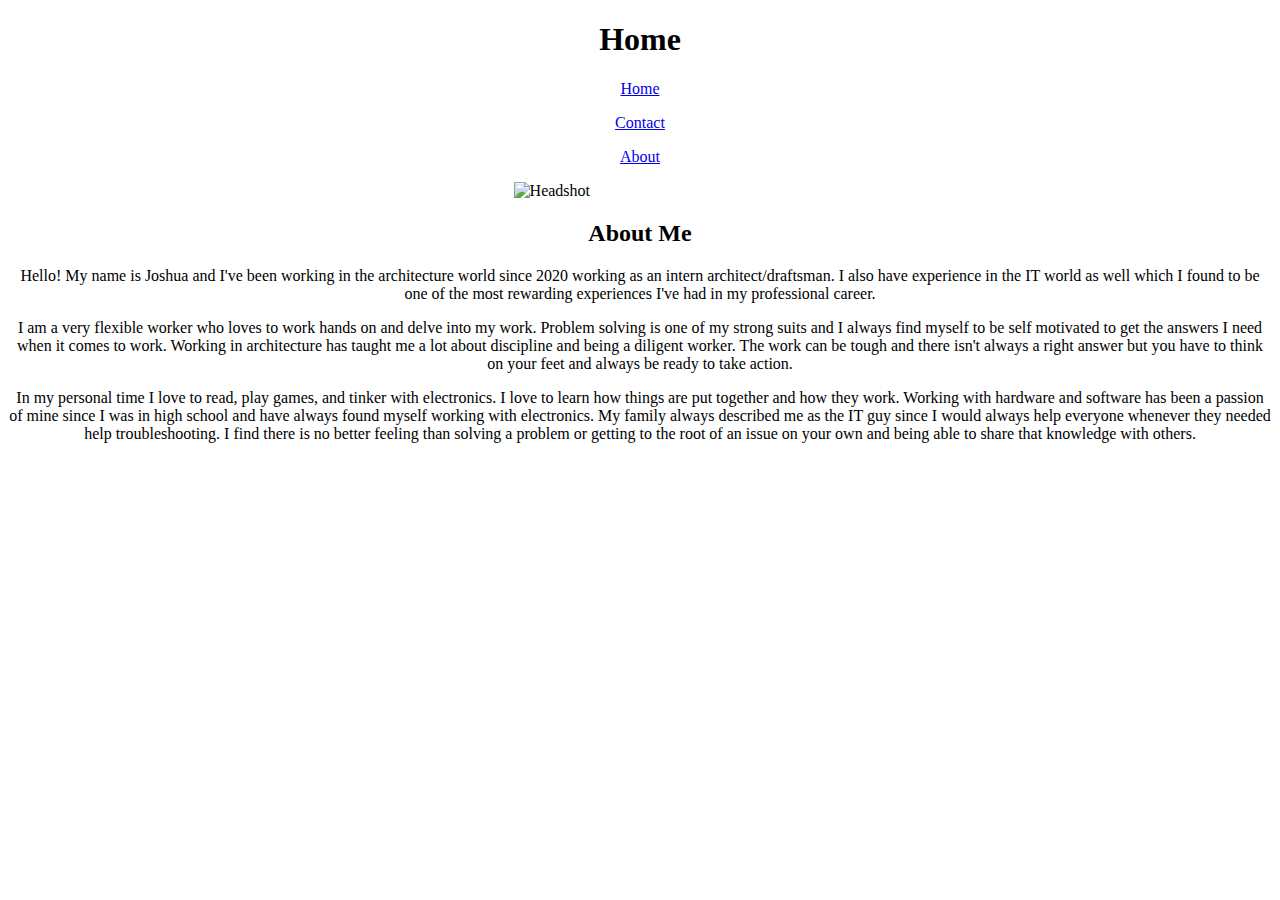
==== Index.html @ 3abaf92a "Basic Website Creation" ====
<!DOCTYPE html>
<html lang="en">
<head>
    <meta charset="UTF-8">
    <meta http-equiv="X-UA-Compatible" content="IE=edge">
    <meta name="viewport" content="width=device-width, initial-scale=1.0">
    <title>Document</title>
</head>
    <style>
    .center {
        text-align: center
    }
    </style>
    
    <style>
    .middle {
        display: block;
        margin-left: auto;
        margin-right: auto;
        width: 20%;
      }
    </style>
<body>

    <h1 class="center">Home</h1>
    
    <div>
        <a href="Index.html"><p class="center">Home</p></a>
        <a href="Page 1.html"><p class="center">Contact</p></a>
        <a href="Page 2.html"><p class="center">About</p></a>
    </div>

    <img src="https://avatars.githubusercontent.com/u/102552209?v=4" alt="Headshot" class="middle"/>
    <h2 class="center">About Me</h2>
    <p class="center">
        Hello! My name is Joshua and I've been working in the architecture 
        world since 2020 working as an intern architect/draftsman. I also have experience
        in the IT world as well which I found to be one of the most rewarding experiences
        I've had in my professional career.
    </p>
    
    <p class="center">
        I am a very flexible worker who loves to work hands 
        on and delve into my work. Problem solving is one of my strong suits and 
        I always find myself to be self motivated to get the answers I need when it 
        comes to work. Working in architecture has taught me a lot about discipline 
        and being a diligent worker. The work can be tough and there isn't always a right 
        answer but you have to think on your feet and always be ready to take action. 
    </p>

    <p class="center">
        In my personal time I love to read, play games, and tinker with electronics. 
        I love to learn how things are put together and how they work. Working with 
        hardware and software has been a passion of mine since I was in high school 
        and have always found myself working with electronics. My family always 
        described me as the IT guy since I would always help everyone whenever 
        they needed help troubleshooting. I find there is no better feeling than 
        solving a problem or getting to the root of an issue on your own and being 
        able to share that knowledge with others.
    </p>
</body>
</html>
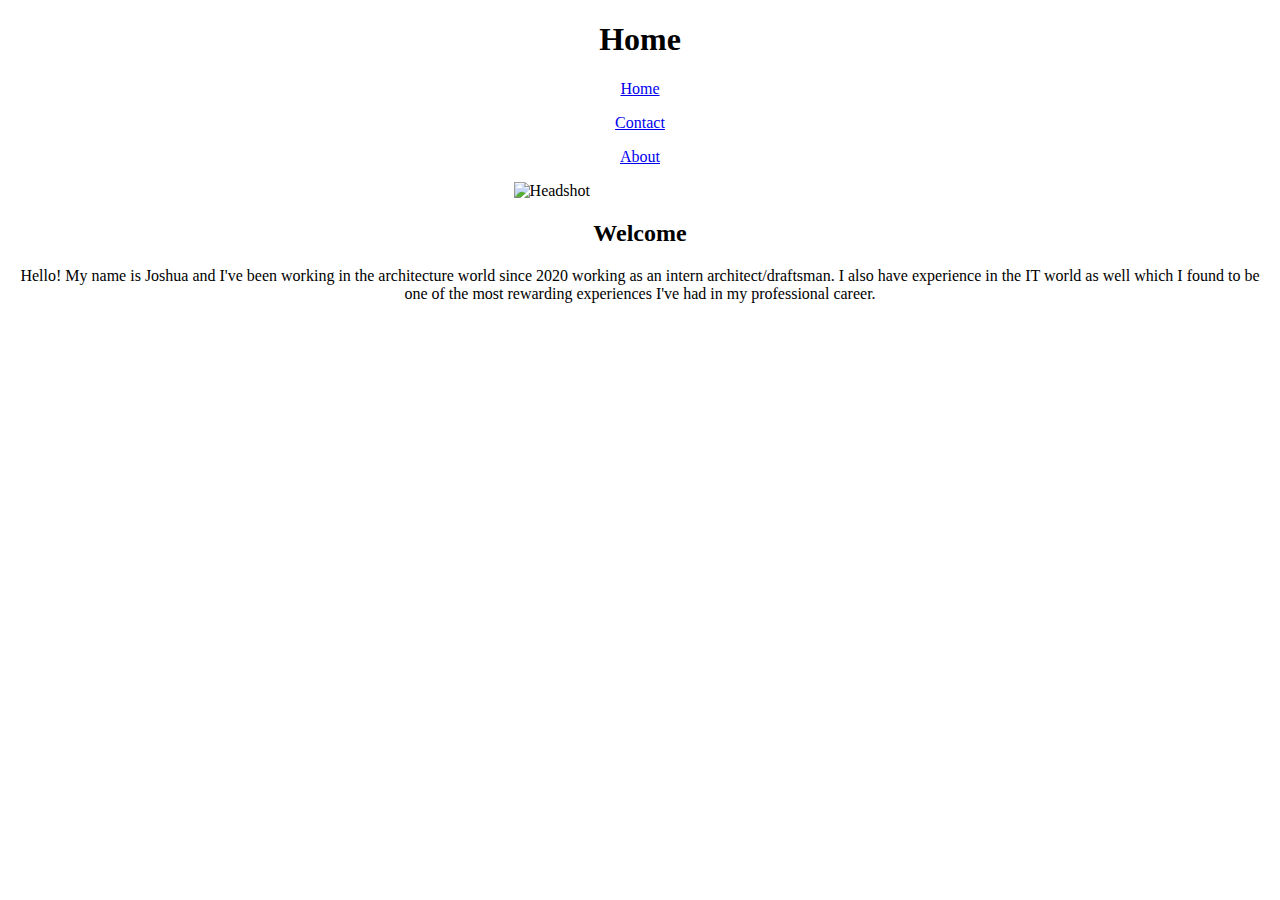
==== commit 944ae571: "Updated Site" ====
--- a/Index.html
+++ b/Index.html
@@ -30,33 +30,13 @@
         <a href="Page 2.html"><p class="center">About</p></a>
     </div>
 
-    <img src="https://avatars.githubusercontent.com/u/102552209?v=4" alt="Headshot" class="middle"/>
-    <h2 class="center">About Me</h2>
+    <img src="photos/Exterior.jpg" alt="Headshot" class="middle">
+    <h2 class="center">Welcome</h2>
     <p class="center">
         Hello! My name is Joshua and I've been working in the architecture 
         world since 2020 working as an intern architect/draftsman. I also have experience
         in the IT world as well which I found to be one of the most rewarding experiences
         I've had in my professional career.
     </p>
-    
-    <p class="center">
-        I am a very flexible worker who loves to work hands 
-        on and delve into my work. Problem solving is one of my strong suits and 
-        I always find myself to be self motivated to get the answers I need when it 
-        comes to work. Working in architecture has taught me a lot about discipline 
-        and being a diligent worker. The work can be tough and there isn't always a right 
-        answer but you have to think on your feet and always be ready to take action. 
-    </p>
-
-    <p class="center">
-        In my personal time I love to read, play games, and tinker with electronics. 
-        I love to learn how things are put together and how they work. Working with 
-        hardware and software has been a passion of mine since I was in high school 
-        and have always found myself working with electronics. My family always 
-        described me as the IT guy since I would always help everyone whenever 
-        they needed help troubleshooting. I find there is no better feeling than 
-        solving a problem or getting to the root of an issue on your own and being 
-        able to share that knowledge with others.
-    </p>
 </body>
 </html>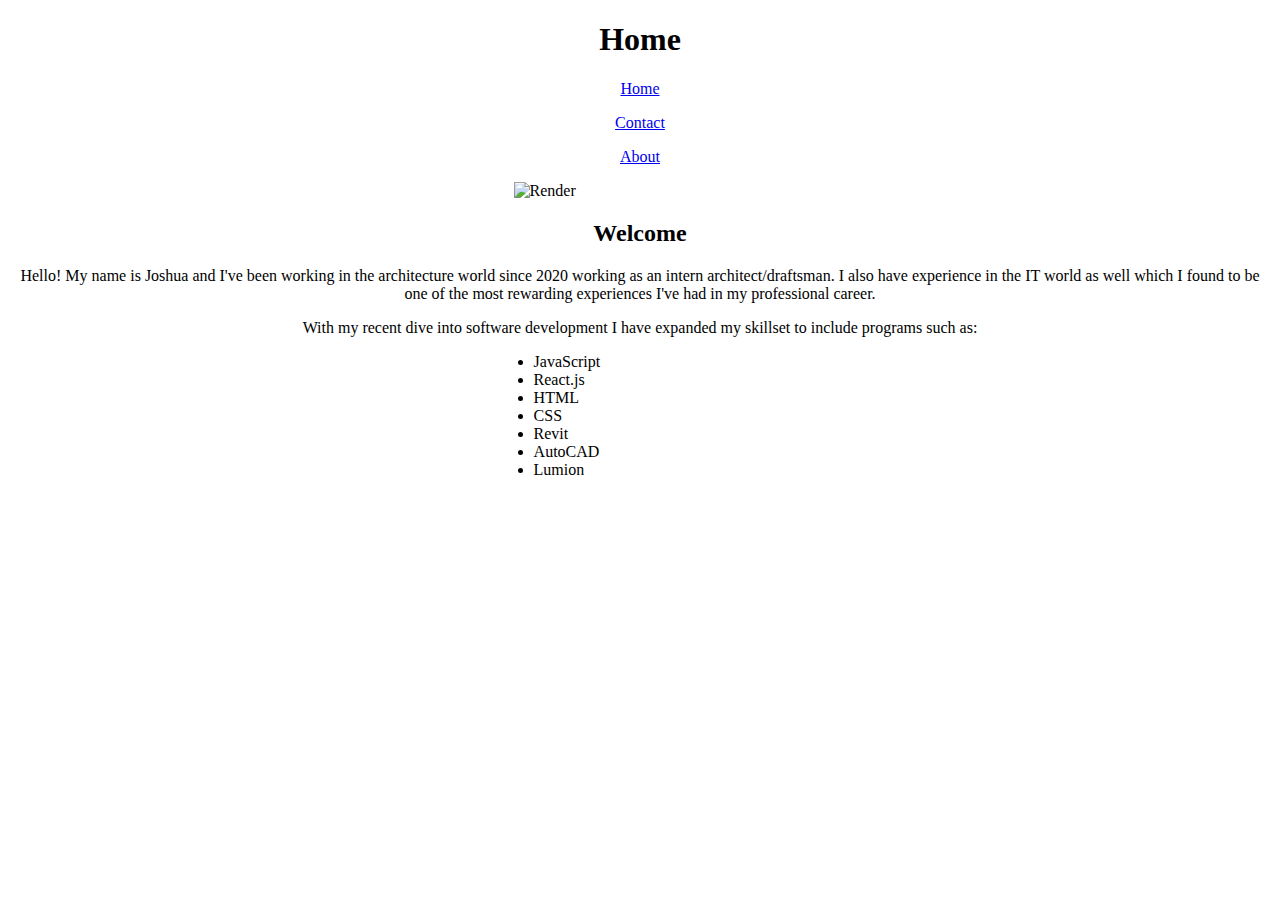
==== commit db171ef5: "Final update" ====
--- a/Index.html
+++ b/Index.html
@@ -6,37 +6,62 @@
     <meta name="viewport" content="width=device-width, initial-scale=1.0">
     <title>Document</title>
 </head>
+    <!--The center style is used to center the text-->
     <style>
     .center {
-        text-align: center
+        text-align: center;
+        margin-left: auto;
+        margin-right: auto;
     }
     </style>
-    
+        
+    <!--The middle style to center the image-->
     <style>
     .middle {
         display: block;
         margin-left: auto;
         margin-right: auto;
         width: 20%;
-      }
+    }
     </style>
 <body>
 
     <h1 class="center">Home</h1>
     
+    <!--The live links to each of the pages. Each link is directed towards another page
+    in the HTML file-->
     <div>
         <a href="Index.html"><p class="center">Home</p></a>
         <a href="Page 1.html"><p class="center">Contact</p></a>
         <a href="Page 2.html"><p class="center">About</p></a>
     </div>
 
-    <img src="photos/Exterior.jpg" alt="Headshot" class="middle">
+    <!--This adds the image from the web to link into the home page
+    The image link comes from a local file so it is a lives in the repository-->
+    <img src="photos/Exterior.jpg" alt="Render" class="middle">
+   
     <h2 class="center">Welcome</h2>
+    
     <p class="center">
         Hello! My name is Joshua and I've been working in the architecture 
         world since 2020 working as an intern architect/draftsman. I also have experience
         in the IT world as well which I found to be one of the most rewarding experiences
         I've had in my professional career.
     </p>
+    
+    <p class="center">
+        With my recent dive into software development I have expanded my skillset to include programs
+        such as:
+    </p>
+    
+    <ul class="middle">
+        <li>JavaScript</li>
+        <li>React.js</li>
+        <li>HTML</li>
+        <li>CSS</li>
+        <li>Revit</li>
+        <li>AutoCAD</li>
+        <li>Lumion</li>
+    </ul>
 </body>
 </html>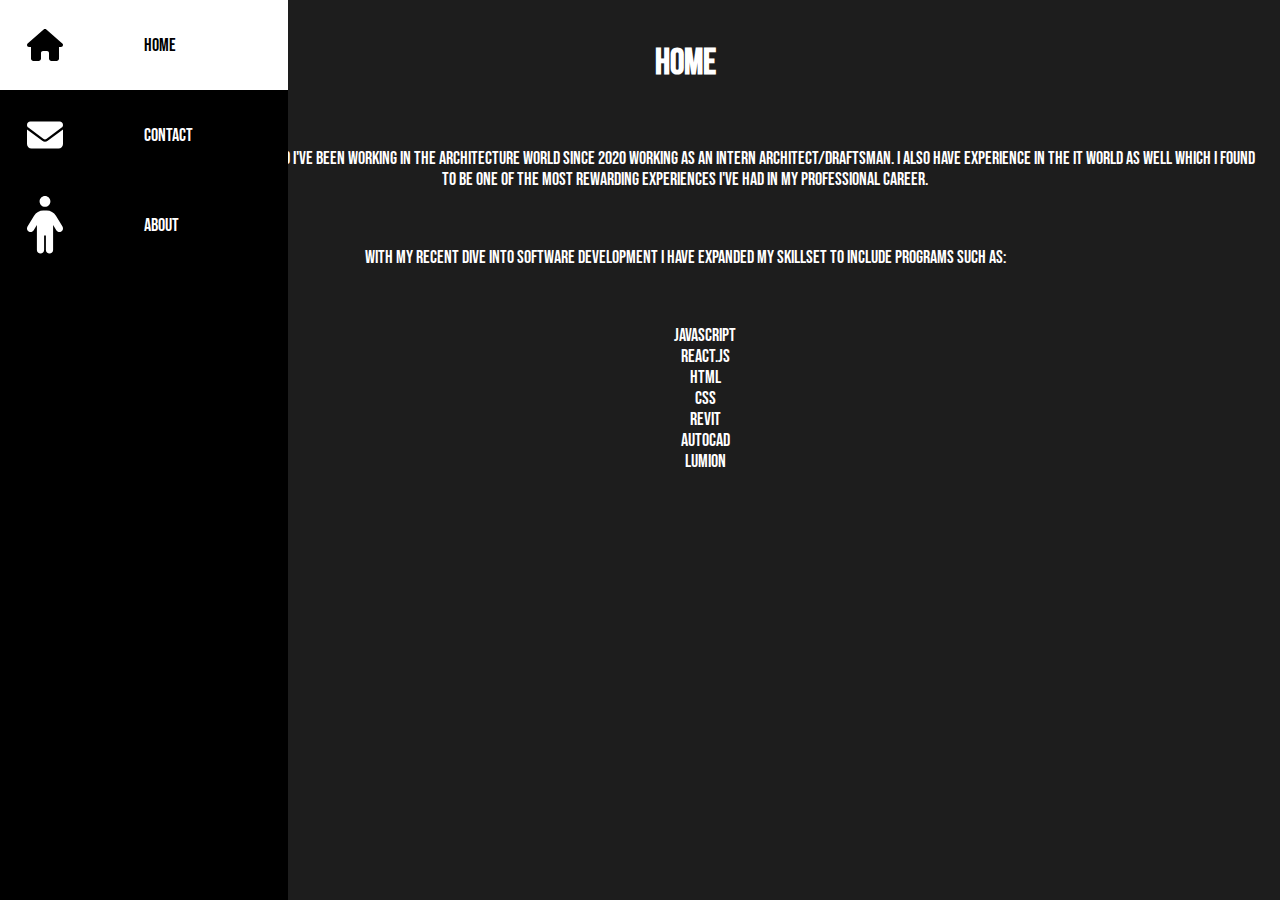
==== commit 89d8be67: "New updated CSS" ====
--- a/Index.html
+++ b/Index.html
@@ -5,63 +5,62 @@
     <meta http-equiv="X-UA-Compatible" content="IE=edge">
     <meta name="viewport" content="width=device-width, initial-scale=1.0">
     <title>Document</title>
+    <link rel="stylesheet" href="styles.css">
+    <link rel="stylesheet" href="https://fonts.googleapis.com/css2?family=Bebas+Neue&display=swap"/>
 </head>
-    <!--The center style is used to center the text-->
-    <style>
-    .center {
-        text-align: center;
-        margin-left: auto;
-        margin-right: auto;
-    }
-    </style>
-        
-    <!--The middle style to center the image-->
-    <style>
-    .middle {
-        display: block;
-        margin-left: auto;
-        margin-right: auto;
-        width: 20%;
-    }
-    </style>
-<body>
-
-    <h1 class="center">Home</h1>
-    
+<body>   
     <!--The live links to each of the pages. Each link is directed towards another page
     in the HTML file-->
-    <div>
-        <a href="Index.html"><p class="center">Home</p></a>
-        <a href="Page 1.html"><p class="center">Contact</p></a>
-        <a href="Page 2.html"><p class="center">About</p></a>
-    </div>
-
-    <!--This adds the image from the web to link into the home page
-    The image link comes from a local file so it is a lives in the repository-->
-    <img src="photos/Exterior.jpg" alt="Render" class="middle">
+    <nav class="navbar">
+		<ul class="navbar-nav">
+			<li class="nav-item">
+				<a href="index.html" class="nav-link">					
+					<svg xmlns="http://www.w3.org/2000/svg" viewBox="0 0 576 512"><!--! Font Awesome Pro 6.1.1 by @fontawesome - https://fontawesome.com License - https://fontawesome.com/license (Commercial License) Copyright 2022 Fonticons, Inc. --><path d="M575.8 255.5C575.8 273.5 560.8 287.6 543.8 287.6H511.8L512.5 447.7C512.5 450.5 512.3 453.1 512 455.8V472C512 494.1 494.1 512 472 512H456C454.9 512 453.8 511.1 452.7 511.9C451.3 511.1 449.9 512 448.5 512H392C369.9 512 352 494.1 352 472V384C352 366.3 337.7 352 320 352H256C238.3 352 224 366.3 224 384V472C224 494.1 206.1 512 184 512H128.1C126.6 512 125.1 511.9 123.6 511.8C122.4 511.9 121.2 512 120 512H104C81.91 512 64 494.1 64 472V360C64 359.1 64.03 358.1 64.09 357.2V287.6H32.05C14.02 287.6 0 273.5 0 255.5C0 246.5 3.004 238.5 10.01 231.5L266.4 8.016C273.4 1.002 281.4 0 288.4 0C295.4 0 303.4 2.004 309.5 7.014L564.8 231.5C572.8 238.5 576.9 246.5 575.8 255.5L575.8 255.5z"/></svg>
+					<span class="link-text">Home</span>
+				</a>
+			</li>
+			
+			<li class="nav-item">
+				<a href="Page 1.html" class="nav-link">
+					<svg xmlns="http://www.w3.org/2000/svg" viewBox="0 0 512 512"><!--! Font Awesome Pro 6.1.1 by @fontawesome - https://fontawesome.com License - https://fontawesome.com/license (Commercial License) Copyright 2022 Fonticons, Inc. --><path d="M464 64C490.5 64 512 85.49 512 112C512 127.1 504.9 141.3 492.8 150.4L275.2 313.6C263.8 322.1 248.2 322.1 236.8 313.6L19.2 150.4C7.113 141.3 0 127.1 0 112C0 85.49 21.49 64 48 64H464zM217.6 339.2C240.4 356.3 271.6 356.3 294.4 339.2L512 176V384C512 419.3 483.3 448 448 448H64C28.65 448 0 419.3 0 384V176L217.6 339.2z"/></svg>
+					<span class="link-text">Contact</span>
+				</a>
+			
+			</li>
+			
+			<li class="nav-item">
+				<a href="Page 2.html" class="nav-link">
+					<svg xmlns="http://www.w3.org/2000/svg" viewBox="0 0 320 512"><!--! Font Awesome Pro 6.1.1 by @fontawesome - https://fontawesome.com License - https://fontawesome.com/license (Commercial License) Copyright 2022 Fonticons, Inc. --><path d="M208 48C208 74.51 186.5 96 160 96C133.5 96 112 74.51 112 48C112 21.49 133.5 0 160 0C186.5 0 208 21.49 208 48zM152 352V480C152 497.7 137.7 512 120 512C102.3 512 88 497.7 88 480V256.9L59.43 304.5C50.33 319.6 30.67 324.5 15.52 315.4C.3696 306.3-4.531 286.7 4.573 271.5L62.85 174.6C80.2 145.7 111.4 128 145.1 128H174.9C208.6 128 239.8 145.7 257.2 174.6L315.4 271.5C324.5 286.7 319.6 306.3 304.5 315.4C289.3 324.5 269.7 319.6 260.6 304.5L232 256.9V480C232 497.7 217.7 512 200 512C182.3 512 168 497.7 168 480V352L152 352z"/></svg>
+					<span class="link-text">About</span>
+				</a>
+			</li>
+		</ul>
+	</nav>
    
-    <h2 class="center">Welcome</h2>
+    <main>
+        <h1>Home</h1>
     
-    <p class="center">
-        Hello! My name is Joshua and I've been working in the architecture 
-        world since 2020 working as an intern architect/draftsman. I also have experience
-        in the IT world as well which I found to be one of the most rewarding experiences
-        I've had in my professional career.
-    </p>
-    
-    <p class="center">
-        With my recent dive into software development I have expanded my skillset to include programs
-        such as:
-    </p>
-    
-    <ul class="middle">
-        <li>JavaScript</li>
-        <li>React.js</li>
-        <li>HTML</li>
-        <li>CSS</li>
-        <li>Revit</li>
-        <li>AutoCAD</li>
-        <li>Lumion</li>
-    </ul>
+        <br><p>
+            Hello! My name is Joshua and I've been working in the architecture 
+            world since 2020 working as an intern architect/draftsman. I also have experience
+            in the IT world as well which I found to be one of the most rewarding experiences
+            I've had in my professional career.
+        </p>
+        
+        <br><p>
+            With my recent dive into software development I have expanded my skillset to include programs
+            such as:
+        </p>
+        
+        <br><ul>
+            <li>JavaScript</li>
+            <li>React.js</li>
+            <li>HTML</li>
+            <li>CSS</li>
+            <li>Revit</li>
+            <li>AutoCAD</li>
+            <li>Lumion</li>
+        </ul>
+    </main>
 </body>
 </html>--- a/styles.css
+++ b/styles.css
@@ -0,0 +1,93 @@
+:root{
+    font-size: 18px;
+    font-family: "Bebas Neue";
+    color: #fff;
+  }
+  
+  body{
+    background-color: #1D1D1D;
+    color: white;
+    margin: 0;
+    padding: 0;
+  }
+  
+  main{
+    margin-left: 5rem;
+    padding: 1rem;
+    text-align: center
+  }
+  
+  .imgcenter{
+    display: block;
+    margin-left: 2rem;
+    margin-right: 5rem;
+    width: 30rem;
+    float: right;
+    border: 5px solid #000;
+  }
+  
+  .navbar {
+    position: fixed;
+    background-color: #000;
+    transition: width 100ms ease;
+    width: 5rem;
+    height: 100vh;
+  }
+  
+  .navbar-nav {
+    list-style: none;
+    padding: 0;
+    margin: 0;
+    display: flex;
+    flex-direction: column;
+    align-items: center;
+    height: 100%;
+  }
+  
+  .nav-item{
+    width: 100%
+  }
+  
+  .nav-link{
+    display: flex; 
+    align-items: center;  
+    height: 5rem; 
+    color: #fff;
+    text-decoration: none;
+    transition: 100ms;
+  }
+  
+  .nav-link:hover {
+    background: #fff;
+    color: #000;
+  }
+  
+  .link-text{
+    margin-left: 3rem;
+    display: none;
+  }
+  
+  .nav-link svg{
+    width: 2rem;
+    min-width: 2rem;
+    margin: 0 1.5rem;
+    filter: invert(100%) brightness(118%) contrast(119%);
+  }
+  
+  .navbar:hover{
+    width: 16rem;
+  }
+  
+  
+  .navbar:hover .link-text{
+    display: block;
+  }
+  
+  .nav-link:hover svg{
+    filter: invert(0%) brightness(0%) contrast(100%);
+  }
+  
+  
+  
+  
+  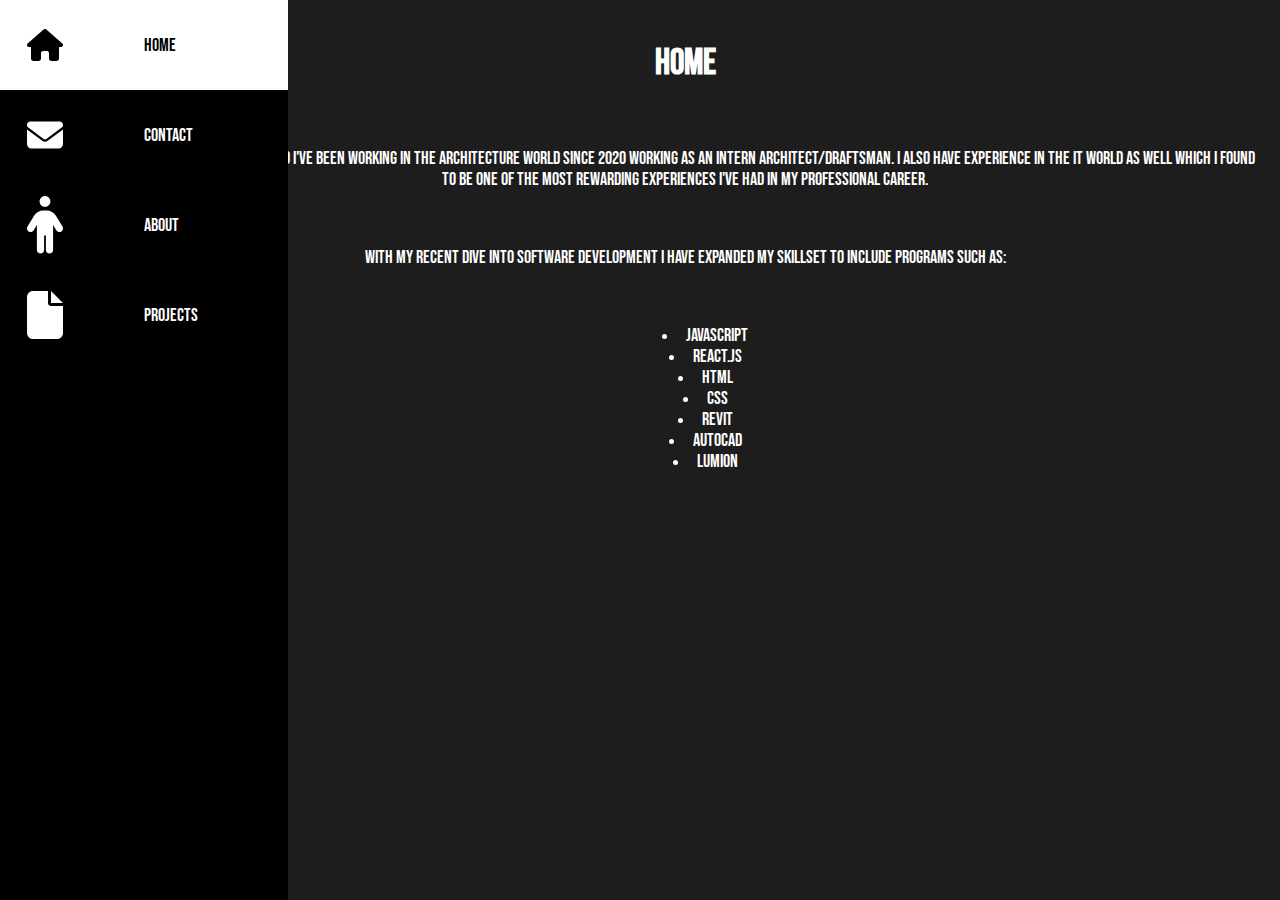
==== commit c97b579f: "CSS Changes" ====
--- a/Index.html
+++ b/Index.html
@@ -8,35 +8,45 @@
     <link rel="stylesheet" href="styles.css">
     <link rel="stylesheet" href="https://fonts.googleapis.com/css2?family=Bebas+Neue&display=swap"/>
 </head>
-<body>   
+<body>      
     <!--The live links to each of the pages. Each link is directed towards another page
     in the HTML file-->
     <nav class="navbar">
 		<ul class="navbar-nav">
 			<li class="nav-item">
 				<a href="index.html" class="nav-link">					
-					<svg xmlns="http://www.w3.org/2000/svg" viewBox="0 0 576 512"><!--! Font Awesome Pro 6.1.1 by @fontawesome - https://fontawesome.com License - https://fontawesome.com/license (Commercial License) Copyright 2022 Fonticons, Inc. --><path d="M575.8 255.5C575.8 273.5 560.8 287.6 543.8 287.6H511.8L512.5 447.7C512.5 450.5 512.3 453.1 512 455.8V472C512 494.1 494.1 512 472 512H456C454.9 512 453.8 511.1 452.7 511.9C451.3 511.1 449.9 512 448.5 512H392C369.9 512 352 494.1 352 472V384C352 366.3 337.7 352 320 352H256C238.3 352 224 366.3 224 384V472C224 494.1 206.1 512 184 512H128.1C126.6 512 125.1 511.9 123.6 511.8C122.4 511.9 121.2 512 120 512H104C81.91 512 64 494.1 64 472V360C64 359.1 64.03 358.1 64.09 357.2V287.6H32.05C14.02 287.6 0 273.5 0 255.5C0 246.5 3.004 238.5 10.01 231.5L266.4 8.016C273.4 1.002 281.4 0 288.4 0C295.4 0 303.4 2.004 309.5 7.014L564.8 231.5C572.8 238.5 576.9 246.5 575.8 255.5L575.8 255.5z"/></svg>
-					<span class="link-text">Home</span>
+					<svg xmlns="http://www.w3.org/2000/svg" viewBox="0 0 576 512">
+                        <path d="M575.8 255.5C575.8 273.5 560.8 287.6 543.8 287.6H511.8L512.5 447.7C512.5 450.5 512.3 453.1 512 455.8V472C512 494.1 494.1 512 472 512H456C454.9 512 453.8 511.1 452.7 511.9C451.3 511.1 449.9 512 448.5 512H392C369.9 512 352 494.1 352 472V384C352 366.3 337.7 352 320 352H256C238.3 352 224 366.3 224 384V472C224 494.1 206.1 512 184 512H128.1C126.6 512 125.1 511.9 123.6 511.8C122.4 511.9 121.2 512 120 512H104C81.91 512 64 494.1 64 472V360C64 359.1 64.03 358.1 64.09 357.2V287.6H32.05C14.02 287.6 0 273.5 0 255.5C0 246.5 3.004 238.5 10.01 231.5L266.4 8.016C273.4 1.002 281.4 0 288.4 0C295.4 0 303.4 2.004 309.5 7.014L564.8 231.5C572.8 238.5 576.9 246.5 575.8 255.5L575.8 255.5z"/></svg>
+                        <span class="link-text">Home</span>
 				</a>
 			</li>
 			
 			<li class="nav-item">
 				<a href="Page 1.html" class="nav-link">
-					<svg xmlns="http://www.w3.org/2000/svg" viewBox="0 0 512 512"><!--! Font Awesome Pro 6.1.1 by @fontawesome - https://fontawesome.com License - https://fontawesome.com/license (Commercial License) Copyright 2022 Fonticons, Inc. --><path d="M464 64C490.5 64 512 85.49 512 112C512 127.1 504.9 141.3 492.8 150.4L275.2 313.6C263.8 322.1 248.2 322.1 236.8 313.6L19.2 150.4C7.113 141.3 0 127.1 0 112C0 85.49 21.49 64 48 64H464zM217.6 339.2C240.4 356.3 271.6 356.3 294.4 339.2L512 176V384C512 419.3 483.3 448 448 448H64C28.65 448 0 419.3 0 384V176L217.6 339.2z"/></svg>
-					<span class="link-text">Contact</span>
+					<svg xmlns="http://www.w3.org/2000/svg" viewBox="0 0 512 512">
+                        <path d="M464 64C490.5 64 512 85.49 512 112C512 127.1 504.9 141.3 492.8 150.4L275.2 313.6C263.8 322.1 248.2 322.1 236.8 313.6L19.2 150.4C7.113 141.3 0 127.1 0 112C0 85.49 21.49 64 48 64H464zM217.6 339.2C240.4 356.3 271.6 356.3 294.4 339.2L512 176V384C512 419.3 483.3 448 448 448H64C28.65 448 0 419.3 0 384V176L217.6 339.2z"/></svg>
+                        <span class="link-text">Contact</span>
 				</a>
-			
 			</li>
 			
 			<li class="nav-item">
 				<a href="Page 2.html" class="nav-link">
-					<svg xmlns="http://www.w3.org/2000/svg" viewBox="0 0 320 512"><!--! Font Awesome Pro 6.1.1 by @fontawesome - https://fontawesome.com License - https://fontawesome.com/license (Commercial License) Copyright 2022 Fonticons, Inc. --><path d="M208 48C208 74.51 186.5 96 160 96C133.5 96 112 74.51 112 48C112 21.49 133.5 0 160 0C186.5 0 208 21.49 208 48zM152 352V480C152 497.7 137.7 512 120 512C102.3 512 88 497.7 88 480V256.9L59.43 304.5C50.33 319.6 30.67 324.5 15.52 315.4C.3696 306.3-4.531 286.7 4.573 271.5L62.85 174.6C80.2 145.7 111.4 128 145.1 128H174.9C208.6 128 239.8 145.7 257.2 174.6L315.4 271.5C324.5 286.7 319.6 306.3 304.5 315.4C289.3 324.5 269.7 319.6 260.6 304.5L232 256.9V480C232 497.7 217.7 512 200 512C182.3 512 168 497.7 168 480V352L152 352z"/></svg>
-					<span class="link-text">About</span>
+					<svg xmlns="http://www.w3.org/2000/svg" viewBox="0 0 320 512">
+                        <path d="M208 48C208 74.51 186.5 96 160 96C133.5 96 112 74.51 112 48C112 21.49 133.5 0 160 0C186.5 0 208 21.49 208 48zM152 352V480C152 497.7 137.7 512 120 512C102.3 512 88 497.7 88 480V256.9L59.43 304.5C50.33 319.6 30.67 324.5 15.52 315.4C.3696 306.3-4.531 286.7 4.573 271.5L62.85 174.6C80.2 145.7 111.4 128 145.1 128H174.9C208.6 128 239.8 145.7 257.2 174.6L315.4 271.5C324.5 286.7 319.6 306.3 304.5 315.4C289.3 324.5 269.7 319.6 260.6 304.5L232 256.9V480C232 497.7 217.7 512 200 512C182.3 512 168 497.7 168 480V352L152 352z"/></svg>
+                        <span class="link-text">About</span>
+				</a>
+			</li>
+
+            <li class="nav-item">
+				<a href="Page 3.html" class="nav-link">
+					<svg xmlns="http://www.w3.org/2000/svg" viewBox="0 0 384 512">
+                        <path d="M0 64C0 28.65 28.65 0 64 0H224V128C224 145.7 238.3 160 256 160H384V448C384 483.3 355.3 512 320 512H64C28.65 512 0 483.3 0 448V64zM256 128V0L384 128H256z"/></svg>
+                        <span class="link-text">Projects</span>
 				</a>
 			</li>
 		</ul>
 	</nav>
-   
+
     <main>
         <h1>Home</h1>
     
--- a/styles.css
+++ b/styles.css
@@ -5,18 +5,19 @@
   }
   
   body{
-    background-color: #1D1D1D;
+    background-color: rgb(29, 29, 29);
     color: white;
     margin: 0;
     padding: 0;
   }
-  
+
   main{
     margin-left: 5rem;
     padding: 1rem;
-    text-align: center
+    text-align: center;
+    list-style-position: inside;
   }
-  
+
   .imgcenter{
     display: block;
     margin-left: 2rem;
